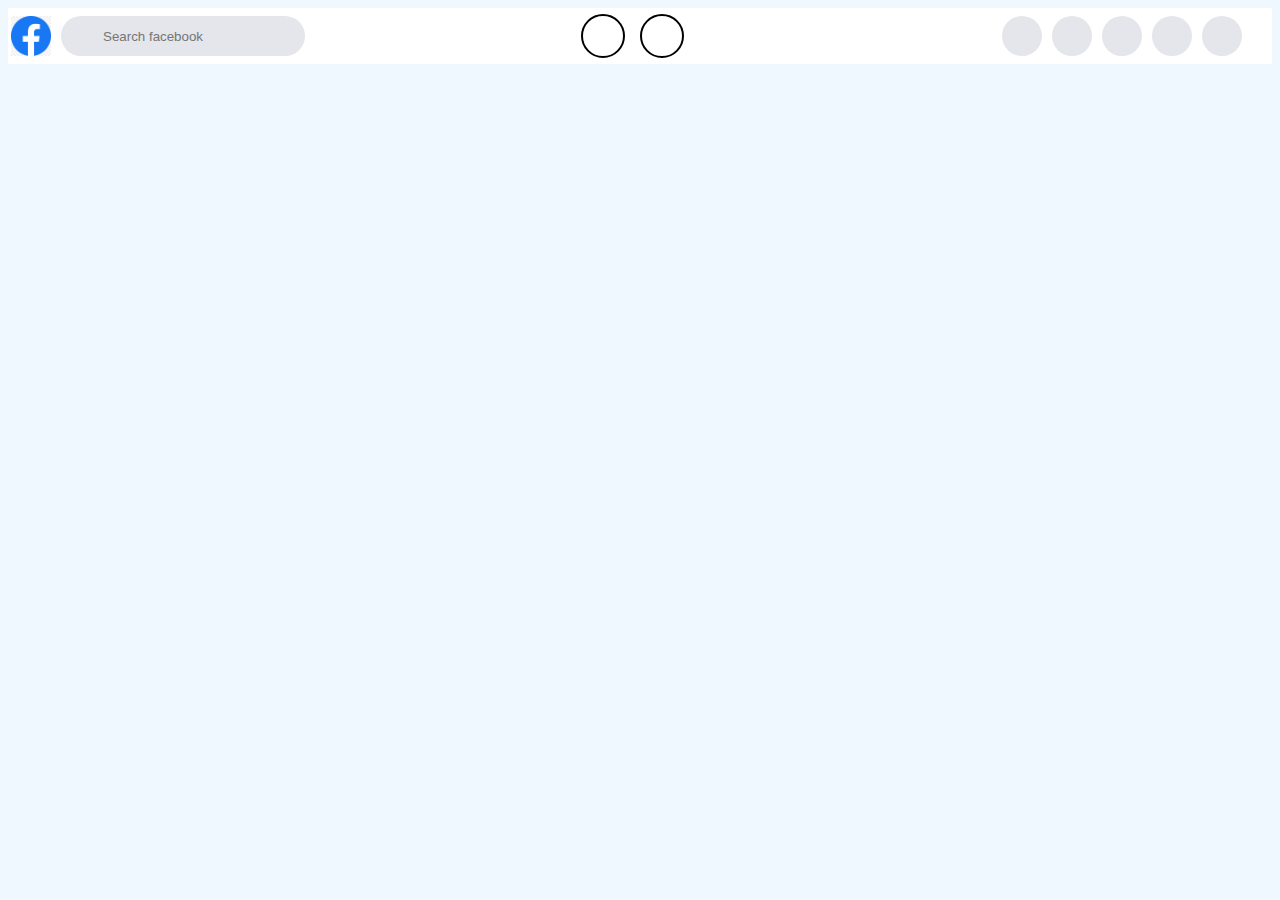
==== index.html @ 82bc2fd5 "created fully functional navbar" ====
<!DOCTYPE html>
<html lang="en">
<head>
    <meta charset="UTF-8">
    <meta name="viewport" content="width=device-width, initial-scale=1.0">
    <title>Facebook.com</title>
    <link rel="stylesheet" href="https://cdnjs.cloudflare.com/ajax/libs/font-awesome/6.5.1/css/all.min.css" integrity="sha512-DTOQO9RWCH3ppGqcWaEA1BIZOC6xxalwEsw9c2QQeAIftl+Vegovlnee1c9QX4TctnWMn13TZye+giMm8e2LwA==" crossorigin="anonymous" referrerpolicy="no-referrer" />
    <link rel="stylesheet" href="style.css">
</head>
<body>

    <div class="navbar">
        <div class="nav-box1">
            <div class="fb-logo"></div>
            <div class="nav-search"><i class="fa-solid fa-magnifying-glass"></i></div>
            <input placeholder="Search facebook">
            
        </div>
        
        <div class="nav-box2">
            <i class="fa-solid fa-house-chimney" style="margin-right: 15px;"></i>
            <i class="fa-solid fa-user-group" style="margin-right: 15px;"></i>
            
        </div>
        <div class="nav-box3">
            <i class="fa-solid fa-plus" style="margin-right: 10px;"></i>
            <i class="fa-solid fa-bars" style="margin-right: 10px;"></i>
            <i class="fa-brands fa-facebook-messenger" style="margin-right: 10px;"></i>
            <i class="fa-solid fa-bell" style="margin-right: 10px;"></i>
            <i class="fa-solid fa-user"></i>
        </div>
    </div>

    <div class="hero-section">
        <div class="hero-section1"></div>
        <div class="hero-section2"></div>
        <div class="hero-section3"></div>
    </div>
</body>
</html>
---- style.css ----
/** navbar **/
.navbar {
    height: 56px;
    width: 100%;
    background-color: white;
    display: flex;
    justify-content: space-between;
}


.nav-box1 {
    height: 56px;
    width: 300px;
    display: flex;
    justify-content: center;
    align-items: center;
}

.fb-logo {
    height: 40px;
    width: 40px;
    background-image: url(fb\ logo.png);
    background-size: cover;
    margin-right: 10px;
}
.nav-search {
    height: 40px;
    width: 40px;
    background-color: #E4E6EB;
    border-top-left-radius: 50%;
    border-bottom-left-radius: 50%;
    display: flex;
    justify-content: center;
    align-items: center;
}
.nav-box1 input {
    height: 38px;
    width: 200px;
    background-color: #E4E6EB;
    border-top-right-radius: 50px;
    border-bottom-right-radius: 50px;
    border: none;
    display: flex;
    justify-content: center;
    align-items: center;
}

.nav-box2 {
    height: 56px;
    width: 200px;
    display: flex;
    justify-content: center;
    align-items: center;
}
.nav-box2 i {
    height: 40px;
    width: 40px;
    border: 2px solid black;
    border-radius: 50%;
    display: flex;
    justify-content: center;
    align-items: center;
}

.nav-box3 {
    height: 56px;
    width: 300px;
    display: flex;
    justify-content: center;
    align-items: center;
}
.nav-box3 i {
    height: 40px;
    width: 40px;
    background-color: #E4E6EB;
    border-radius: 50%;
    display: flex;
    justify-content: center;
    align-items: center;
}

body {
    background-color: aliceblue;
    height: 700px;
}
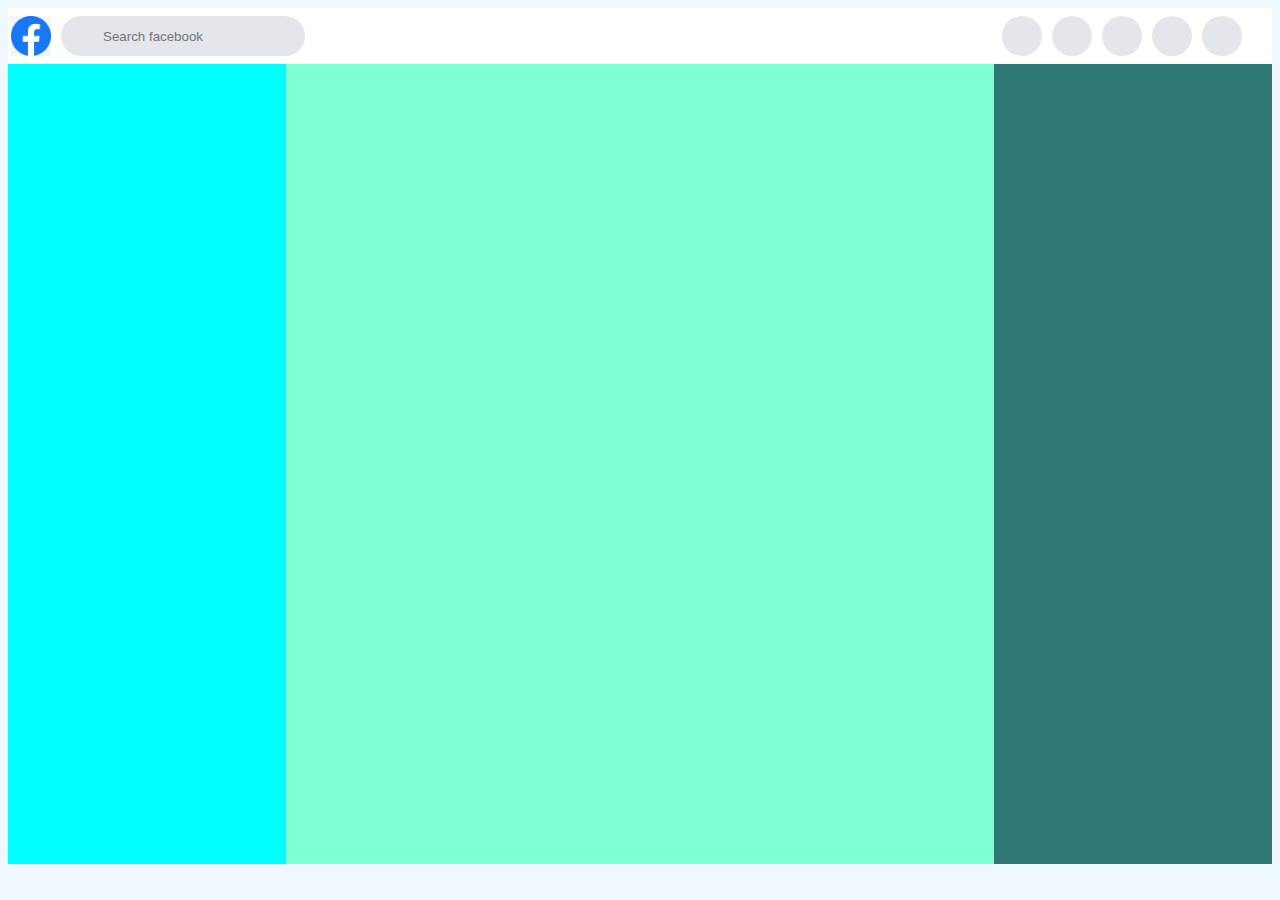
==== commit f98b9ed1: "navbar edited" ====
--- a/index.html
+++ b/index.html
@@ -19,7 +19,10 @@
         
         <div class="nav-box2">
             <i class="fa-solid fa-house-chimney" style="margin-right: 15px;"></i>
+            <i class="fa-solid fa-video"></i>
+            <i class="fa-solid fa-store"></i>
             <i class="fa-solid fa-user-group" style="margin-right: 15px;"></i>
+            <i class="fa-solid fa-gamepad"></i>
             
         </div>
         <div class="nav-box3">
--- a/style.css
+++ b/style.css
@@ -1,10 +1,17 @@
 /** navbar **/
+
+body {
+    background-color: aliceblue;
+    width: auto;
+    height: auto;
+}
 .navbar {
     height: 56px;
     width: 100%;
     background-color: white;
     display: flex;
     justify-content: space-between;
+    flex-wrap: nowrap;
 }
 
 
@@ -47,16 +54,14 @@
 
 .nav-box2 {
     height: 56px;
-    width: 200px;
+    width: 300px;
     display: flex;
     justify-content: center;
     align-items: center;
+    justify-content: space-evenly;
 }
 .nav-box2 i {
-    height: 40px;
-    width: 40px;
-    border: 2px solid black;
-    border-radius: 50%;
+   
     display: flex;
     justify-content: center;
     align-items: center;
@@ -78,8 +83,27 @@
     justify-content: center;
     align-items: center;
 }
+    
+   /** hero section **/
 
-body {
-    background-color: aliceblue;
-    height: 700px;
+.hero-section {
+    display: flex;
+}   
+   
+.hero-section1 {
+    width: 22%;
+    height: 800px;
+    background-color: aqua;
+}   
+
+.hero-section2 {
+    width: 56%;
+    height: 800px;
+    background-color: aquamarine;
+}
+
+.hero-section3 {
+    width: 22%;
+    height: 800px;
+    background-color: rgb(49, 121, 121);
 }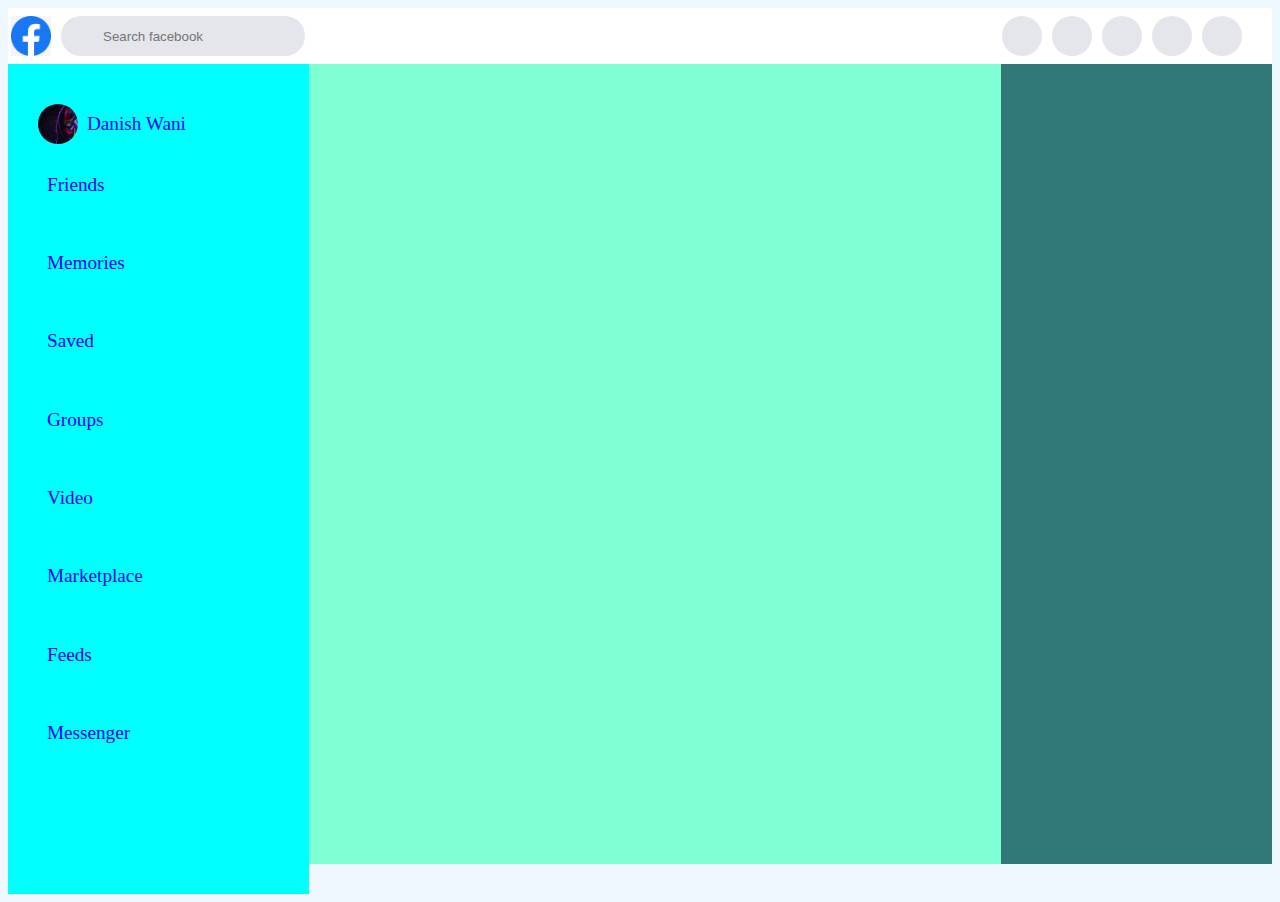
==== commit c6f53725: "hero section1 edited" ====
--- a/index.html
+++ b/index.html
@@ -35,7 +35,19 @@
     </div>
 
     <div class="hero-section">
-        <div class="hero-section1"></div>
+        <div class="hero-section1">
+            <a href="#"><div class="hero-profile"></div><p>Danish Wani</p> </a>
+            
+            <a href="#"><i class="fa-solid fa-user-group"></i><p>Friends</p></a><br>
+            <a href="#"><i class="fa-solid fa-clock-rotate-left"></i><p>Memories</p></a><br>
+            <a href="#"><i class="fa-solid fa-bookmark"></i><p>Saved</p></a><br>
+            <a href="#"><i class="fa-solid fa-users-rays"></i><p>Groups</p></a><br>
+            <a href="#"><i class="fa-solid fa-play"></i><p>Video</p></a><br>
+            <a href="#"><i class="fa-solid fa-shop-lock"></i><p>Marketplace</p></a><br>
+            <a href="#"><i class="fa-regular fa-newspaper"></i><p>Feeds</p></a><br>
+            <a href="#"><i class="fa-brands fa-facebook-messenger"></i><p>Messenger</p></a>
+            
+        </div>
         <div class="hero-section2"></div>
         <div class="hero-section3"></div>
     </div>
--- a/style.css
+++ b/style.css
@@ -94,7 +94,26 @@
     width: 22%;
     height: 800px;
     background-color: aqua;
+    padding-top: 30px;
+    padding-left: 30px;
 }   
+.hero-profile {
+    background-image: url(profile.jpg);
+    background-size: cover;
+    width: 40px;
+    height: 40px;
+    border-radius: 50px;
+    background-color: white;
+}
+.hero-section1 a {
+    display: flex;
+    text-decoration: none;
+    font-size: 1.2rem;
+    align-items: center;
+}
+.hero-section1 p {
+    margin-left: 9px;
+}
 
 .hero-section2 {
     width: 56%;
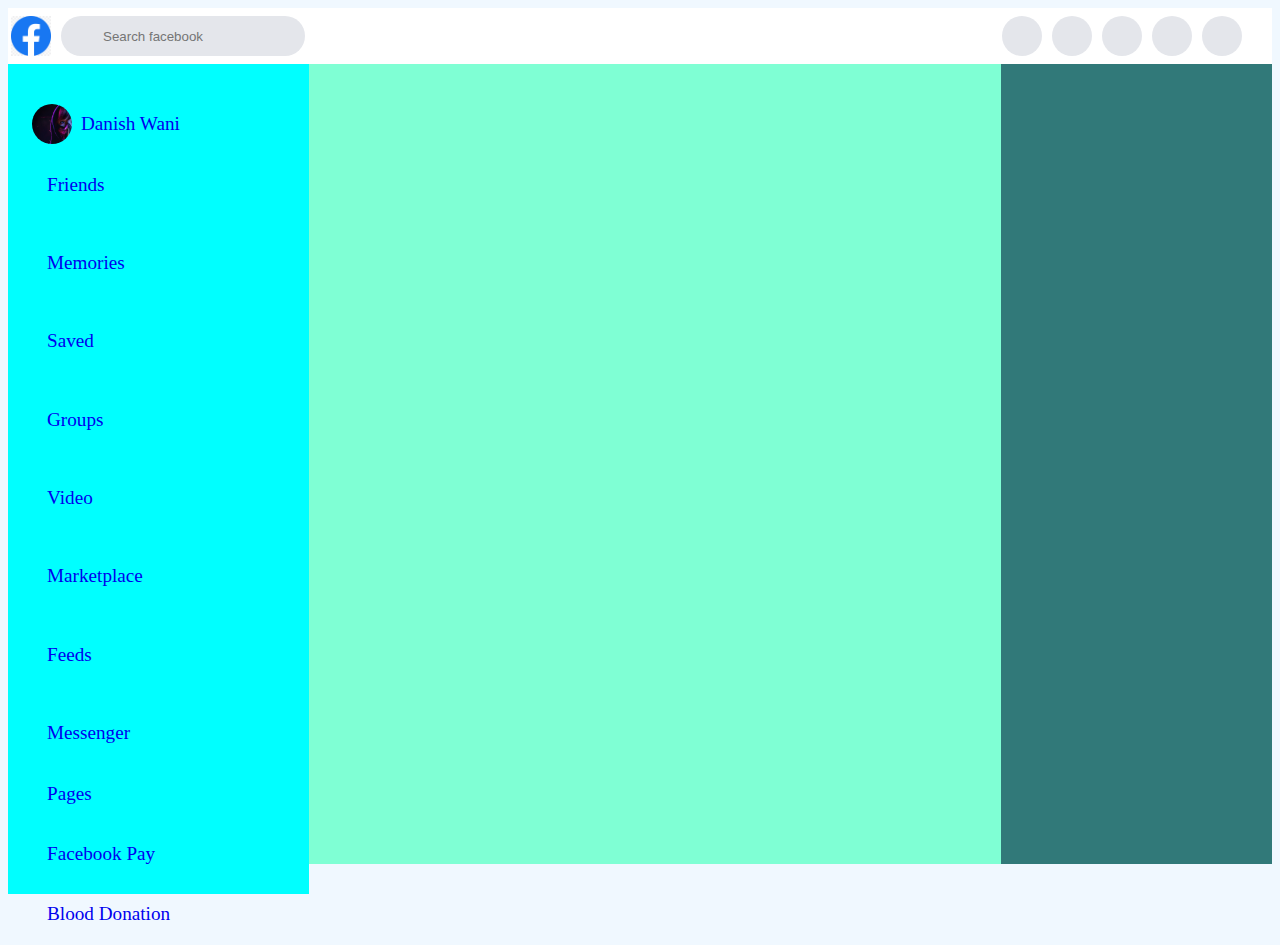
==== commit 33a1b6ff: "edited heri section1" ====
--- a/index.html
+++ b/index.html
@@ -36,7 +36,7 @@
 
     <div class="hero-section">
         <div class="hero-section1">
-            <a href="#"><div class="hero-profile"></div><p>Danish Wani</p> </a>
+            <a href="#" style="margin-left: -6px;"><div class="hero-profile"></div><p>Danish Wani</p> </a>
             
             <a href="#"><i class="fa-solid fa-user-group"></i><p>Friends</p></a><br>
             <a href="#"><i class="fa-solid fa-clock-rotate-left"></i><p>Memories</p></a><br>
@@ -46,7 +46,9 @@
             <a href="#"><i class="fa-solid fa-shop-lock"></i><p>Marketplace</p></a><br>
             <a href="#"><i class="fa-regular fa-newspaper"></i><p>Feeds</p></a><br>
             <a href="#"><i class="fa-brands fa-facebook-messenger"></i><p>Messenger</p></a>
-            
+            <a href="#"><i class="fa-regular fa-flag"></i><p>Pages</p></a>
+            <a href="#"><i class="fa-regular fa-credit-card"></i><p>Facebook Pay</p></a>
+            <a href="#"><i class="fa-solid fa-hand-holding-droplet"></i><p>Blood Donation</p></a>
         </div>
         <div class="hero-section2"></div>
         <div class="hero-section3"></div>
--- a/style.css
+++ b/style.css
@@ -106,6 +106,7 @@
     background-color: white;
 }
 .hero-section1 a {
+    margin-left: ;
     display: flex;
     text-decoration: none;
     font-size: 1.2rem;
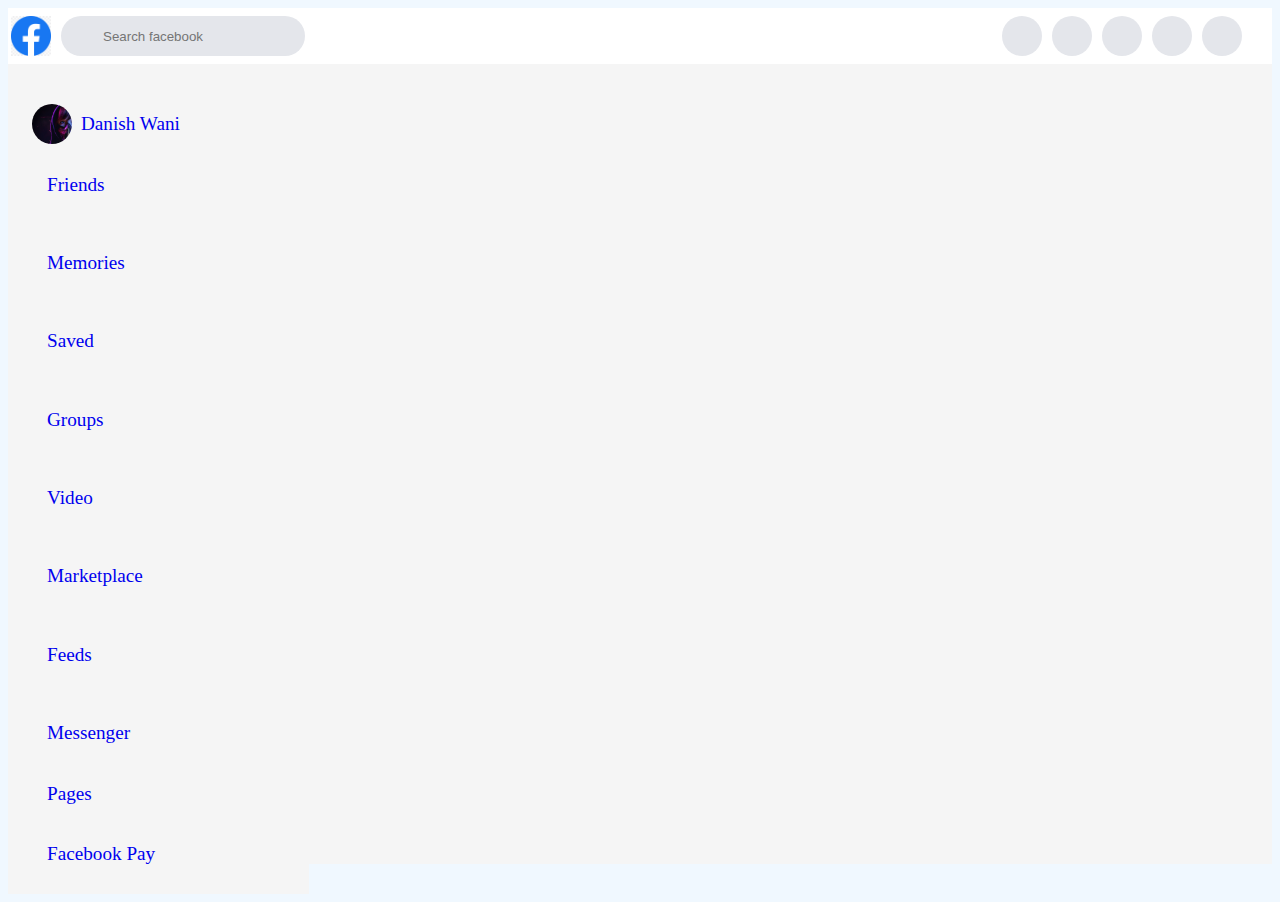
==== commit 7a3047e7: "footer added and added some links" ====
--- a/index.html
+++ b/index.html
@@ -49,6 +49,11 @@
             <a href="#"><i class="fa-regular fa-flag"></i><p>Pages</p></a>
             <a href="#"><i class="fa-regular fa-credit-card"></i><p>Facebook Pay</p></a>
             <a href="#"><i class="fa-solid fa-hand-holding-droplet"></i><p>Blood Donation</p></a>
+            <div class="footer-1">
+                <p>Conditions of Use Privacy Notice Your Ads Privacy Choices</p>
+                <p>Privacy  · Terms  · Advertising  · Ad choices   · Cookies  ·   · Meta © 2024</p>
+                <p>creator @danish_wani</p>
+            </div>
         </div>
         <div class="hero-section2"></div>
         <div class="hero-section3"></div>
--- a/style.css
+++ b/style.css
@@ -93,9 +93,10 @@
 .hero-section1 {
     width: 22%;
     height: 800px;
-    background-color: aqua;
+    background-color: whitesmoke;
     padding-top: 30px;
     padding-left: 30px;
+    overflow: auto;
 }   
 .hero-profile {
     background-image: url(profile.jpg);
@@ -119,11 +120,11 @@
 .hero-section2 {
     width: 56%;
     height: 800px;
-    background-color: aquamarine;
+    background-color: whitesmoke;
 }
 
 .hero-section3 {
     width: 22%;
     height: 800px;
-    background-color: rgb(49, 121, 121);
+    background-color: whitesmoke;
 }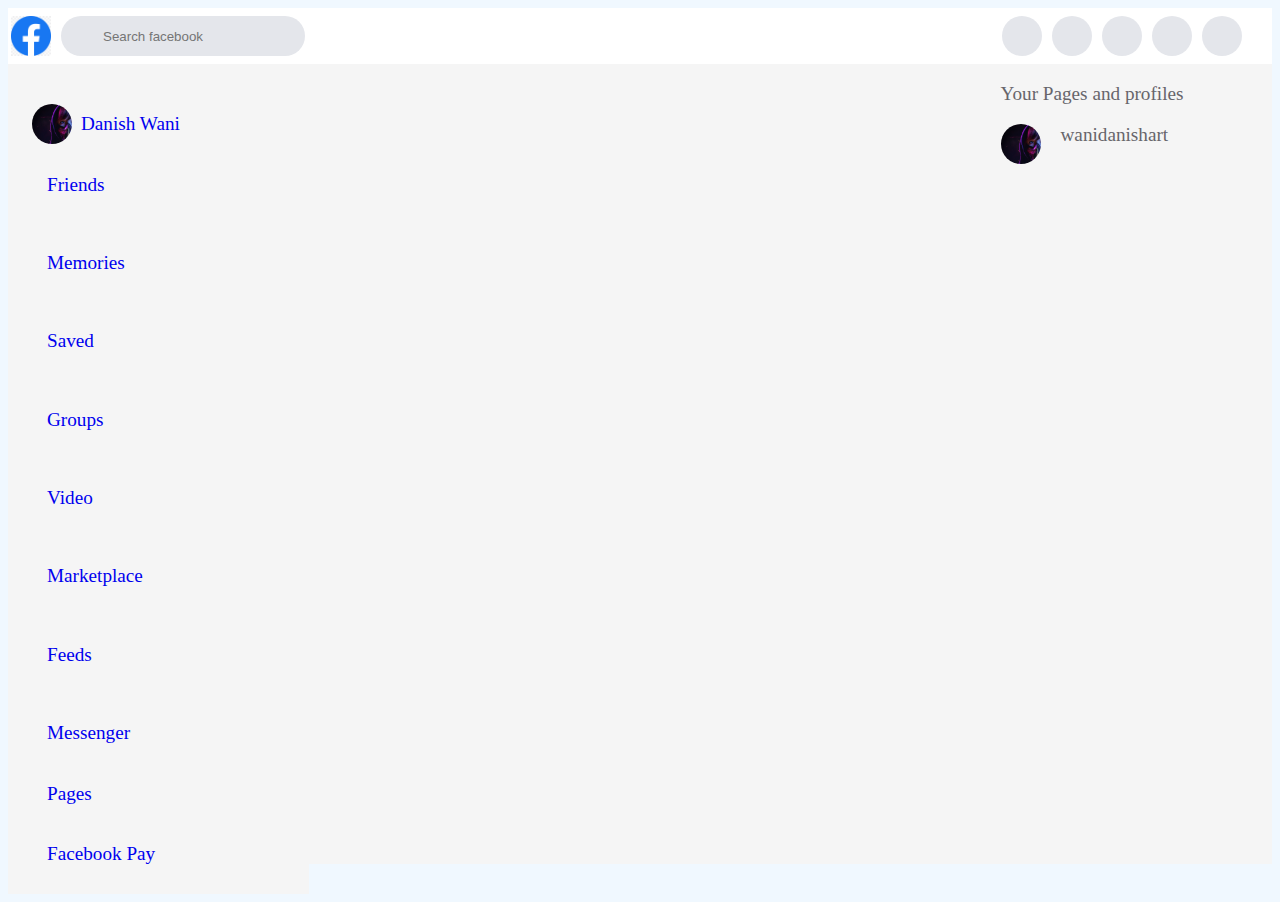
==== commit 07871cbc: "fixed some code" ====
--- a/index.html
+++ b/index.html
@@ -56,7 +56,11 @@
             </div>
         </div>
         <div class="hero-section2"></div>
-        <div class="hero-section3"></div>
+        <div class="hero-section3">
+            <a href="#"><p>Your Pages and profiles</p><i class="fa-solid fa-ellipsis"></i></a>
+            <div class="hero3-page"><div class="page-box1"><a href="#">wanidanishart</a></div></div>
+        </div>
+        
     </div>
 </body>
 </html>--- a/style.css
+++ b/style.css
@@ -107,12 +107,13 @@
     background-color: white;
 }
 .hero-section1 a {
-    margin-left: ;
     display: flex;
     text-decoration: none;
     font-size: 1.2rem;
     align-items: center;
+    padding-top: 0%;
 }
+
 .hero-section1 p {
     margin-left: 9px;
 }
@@ -122,9 +123,41 @@
     height: 800px;
     background-color: whitesmoke;
 }
-
+  /* hero section 3 */
 .hero-section3 {
     width: 22%;
     height: 800px;
     background-color: whitesmoke;
-}+    
+}
+.hero-section3 a {
+    display: flex;
+    text-decoration: none;
+    color: #67656B;
+    font-size: 1.2rem;
+}
+.hero-section3 i {
+    display: flex;
+    justify-content: center;
+    align-items: center;
+    margin-left: 20%;
+    color: #67656B;
+}
+.hero3-page {
+    height: 40px;
+    display: flex;
+}
+.hero3-page a{
+    margin-left: 60px;
+    display: flex;
+    
+    align-items: center;
+}
+.page-box1 {
+    height: 40px;
+    width: 40px;
+    border-radius: 50%;
+    background-image: url(profile.jpg);
+    background-size: cover;
+    color: black;
+}
